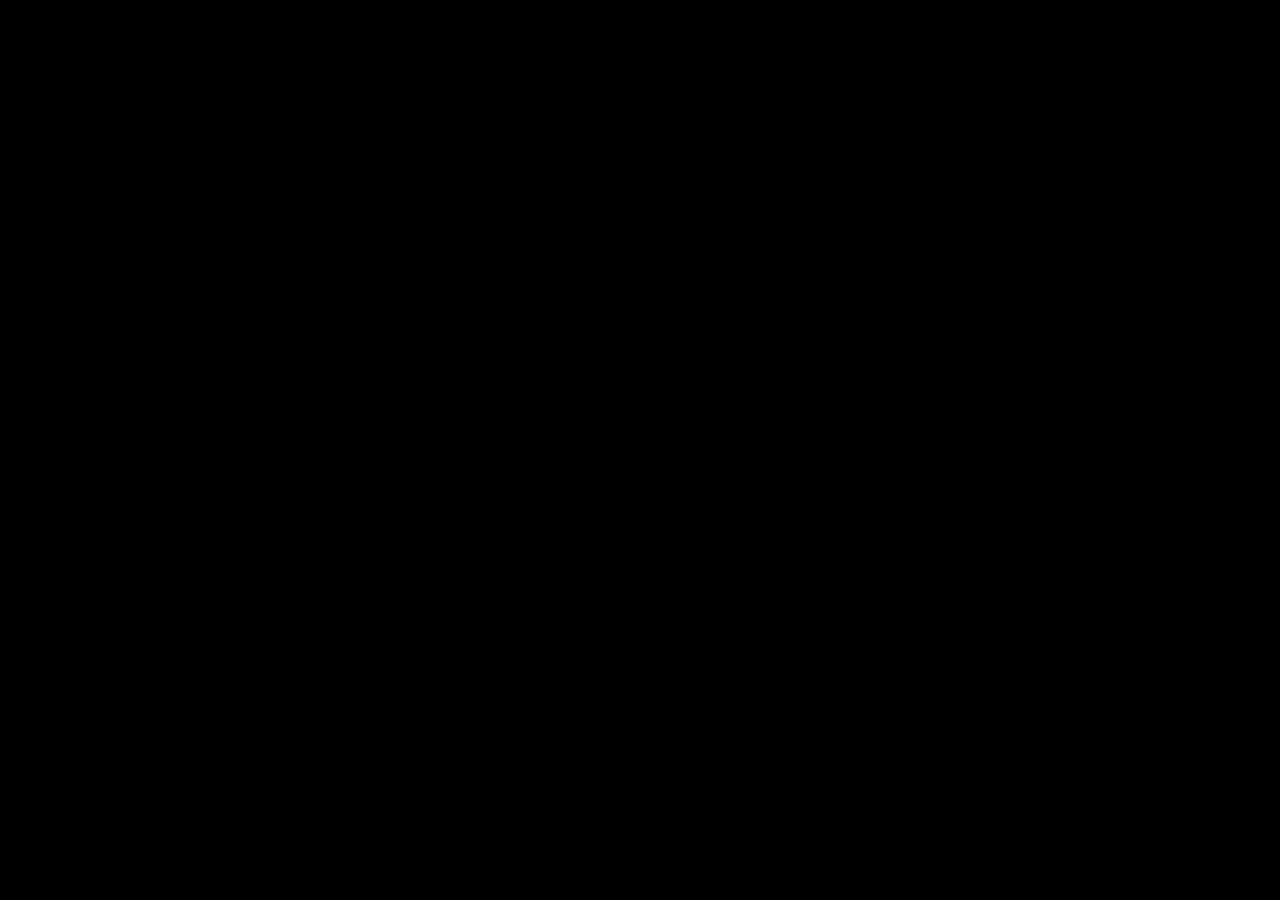
==== articles/view/view.html @ 5327f11e "0.0.0" ====
<!DOCTYPE html>
<html lang="en">
<head>
    <meta charset="UTF-8">
    <title>Title</title>
    <link rel="stylesheet" href="css/view.css" />
</head>
<body>
    <div class="view-article">

    </div>
</body>
</html>
---- articles/view/css/view.css ----
* {
    margin: 0px;
    padding: 0px;
}
:root {
    height: 100%;
}
body {
    height: 100%;
}
.view-article {
    height: 100%;
    background-color: #000;
}
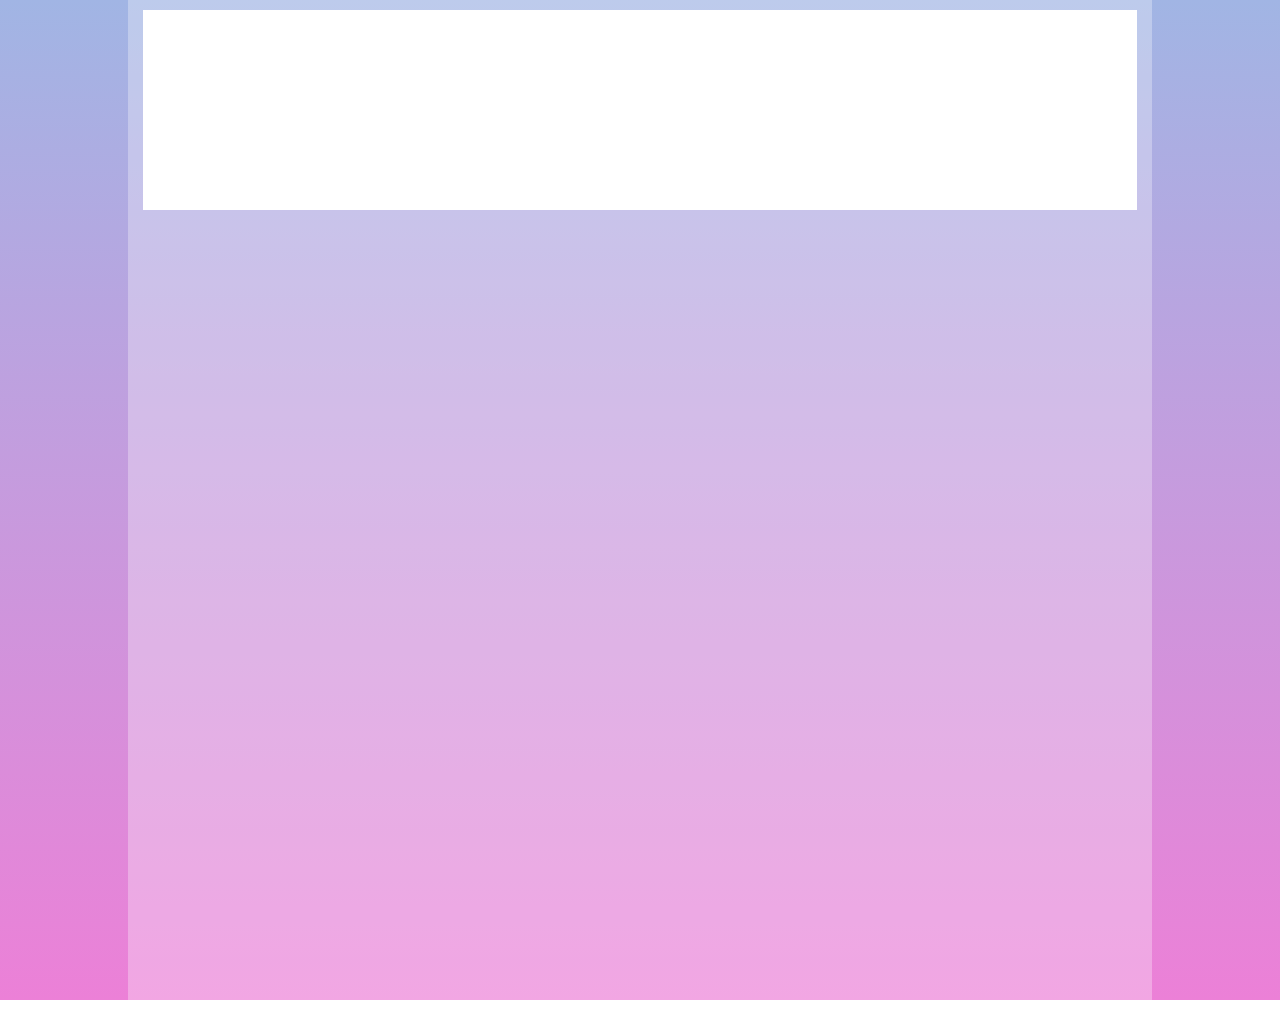
==== commit 32f69091: "123" ====
--- a/articles/view/view.html
+++ b/articles/view/view.html
@@ -4,10 +4,15 @@
     <meta charset="UTF-8">
     <title>Title</title>
     <link rel="stylesheet" href="css/view.css" />
+    <script src="../view/js/view.js"></script>
 </head>
 <body>
-    <div class="view-article">
+    <div class="view-main">
+        <div class="view-main-in">
+            <div class="view-content">
 
+            </div>
+        </div>
     </div>
 </body>
 </html>--- a/articles/view/css/view.css
+++ b/articles/view/css/view.css
@@ -2,13 +2,22 @@
     margin: 0px;
     padding: 0px;
 }
-:root {
+.view-main {
+    height:1000px;
+    background-image: linear-gradient(to bottom, #a1b5e4, #ec80d7);
+}
+.view-main-in {
     height: 100%;
+    width: 80%;
+    margin: 0px auto;
+    background-color:rgba(255,255,255,0.3);
+    padding-top:10px;
 }
-body {
-    height: 100%;
-}
-.view-article {
-    height: 100%;
-    background-color: #000;
+.view-content {
+    width: 97%;
+    height: 200px;
+    background-color: #fff;
+    margin: 0px auto 20px;
+    max-height:200px;
+    overflow: auto;
 }